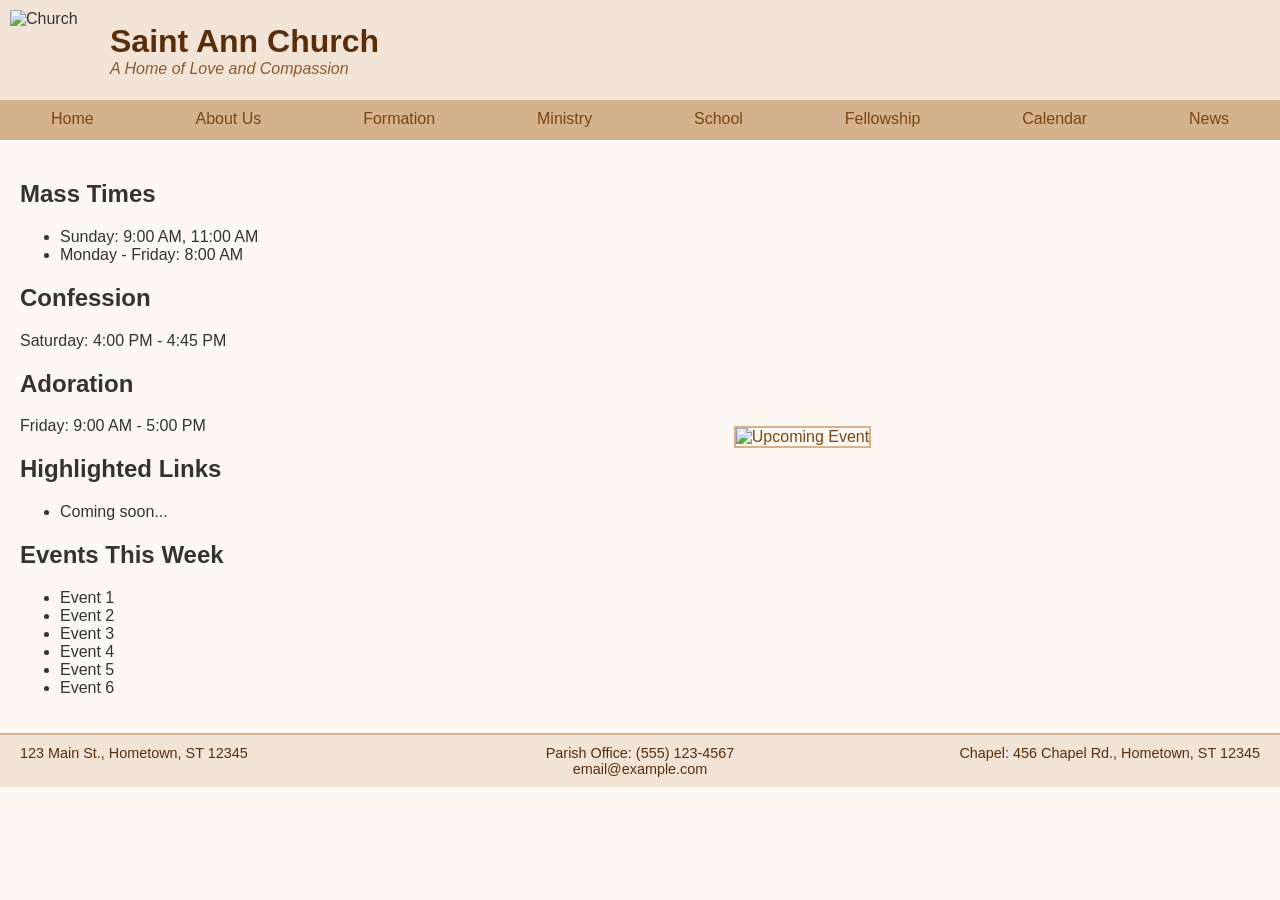
==== index.html @ f04070c4 "new Website this is just a sample of a website to be filled out later." ====
<!DOCTYPE html>
<html lang="en">
<head>
    <meta charset="UTF-8">
    <meta name="viewport" content="width=device-width, initial-scale=1.0">
    <title>Saint Ann Church</title>
    <link rel="stylesheet" href="style.css">
</head>
<body>
    <header>
        <div class="top-header">
            <img src="images/header.jpg" alt="Church" class="header-image">
            <div class="title-area">
                <h1>Saint Ann Church</h1>
                <p class="motto">A Home of Love and Compassion</p>
            </div>
        </div>
        <nav>
            <ul class="nav-links">
                <li><a href="#">Home</a></li>
                <li><a href="#">About Us</a></li>
                <li><a href="#">Formation</a></li>
                <li><a href="#">Ministry</a></li>
                <li><a href="#">School</a></li>
                <li><a href="#">Fellowship</a></li>
                <li><a href="#">Calendar</a></li>
                <li><a href="#">News</a></li>
            </ul>
        </nav>
    </header>

    <main>
        <aside class="sidebar">
            <section class="service-times">
                <h2>Mass Times</h2>
                <ul>
                    <li>Sunday: 9:00 AM, 11:00 AM</li>
                    <li>Monday - Friday: 8:00 AM</li>
                </ul>
            </section>
            <section class="confession-times">
                <h2>Confession</h2>
                <p>Saturday: 4:00 PM - 4:45 PM</p>
            </section>
            <section class="adoration">
                <h2>Adoration</h2>
                <p>Friday: 9:00 AM - 5:00 PM</p>
            </section>
            <section class="highlighted-links">
                <h2>Highlighted Links</h2>
                <ul>
                    <li>Coming soon...</li>
                </ul>
            </section>
            <section class="events-week">
                <h2>Events This Week</h2>
                <ul>
                    <li>Event 1</li>
                    <li>Event 2</li>
                    <li>Event 3</li>
                    <li>Event 4</li>
                    <li>Event 5</li>
                    <li>Event 6</li>
                </ul>
            </section>
        </aside>

        <div class="carousel-container">
            <a href="#" id="carousel-link">
                <img id="carousel-image" src="images/event1.jpg" alt="Upcoming Event">
            </a>
        </div>
    </main>

    <footer>
        <div class="footer-left">
            123 Main St., Hometown, ST 12345
        </div>
        <div class="footer-center">
            Parish Office: (555) 123-4567<br>
            email@example.com
        </div>
        <div class="footer-right">
            Chapel: 456 Chapel Rd., Hometown, ST 12345
        </div>
    </footer>

<script>
const images = [
    'images/event1.jpg',
    'images/event2.jpg',
    'images/event3.jpg',
    'images/event4.jpg',
    'images/event5.jpg'
];
let current = 0;
setInterval(() => {
    current = (current + 1) % images.length;
    document.getElementById('carousel-image').src = images[current];
}, 3000);
</script>
</body>
</html>
---- style.css ----
body {
    font-family: Arial, Helvetica, sans-serif;
    background-color: #fdf8f3;
    color: #333;
    margin: 0;
    padding: 0;
}

a {
    color: #7c4612;
    text-decoration: none;
}

a:hover {
    text-decoration: underline;
}

header {
    background-color: #f1e4d6;
    border-bottom: 2px solid #d3b28d;
}

.top-header {
    display: flex;
    align-items: center;
    padding: 10px;
}

.header-image {
    width: 80px;
    height: 80px;
    margin-right: 20px;
}

.title-area h1 {
    margin: 0;
    color: #5a2e0a;
}

.motto {
    margin: 0;
    font-style: italic;
    color: #8c5b2c;
}

nav {
    background-color: #d3b28d;
}

.nav-links {
    display: flex;
    list-style: none;
    margin: 0;
    padding: 0;
    justify-content: space-around;
}

.nav-links li {
    padding: 10px 15px;
}

main {
    display: flex;
    padding: 20px;
}

.sidebar {
    width: 25%;
    padding-right: 20px;
}

.carousel-container {
    width: 75%;
    display: flex;
    align-items: center;
    justify-content: center;
}

.carousel-container img {
    max-width: 100%;
    height: auto;
    border: 2px solid #d3b28d;
}

footer {
    background-color: #f1e4d6;
    border-top: 2px solid #d3b28d;
    display: flex;
    justify-content: space-between;
    padding: 10px 20px;
    font-size: 0.9em;
    color: #5a2e0a;
}

.footer-left,
.footer-center,
.footer-right {
    width: 33%;
}

.footer-center {
    text-align: center;
}

.footer-right {
    text-align: right;
}
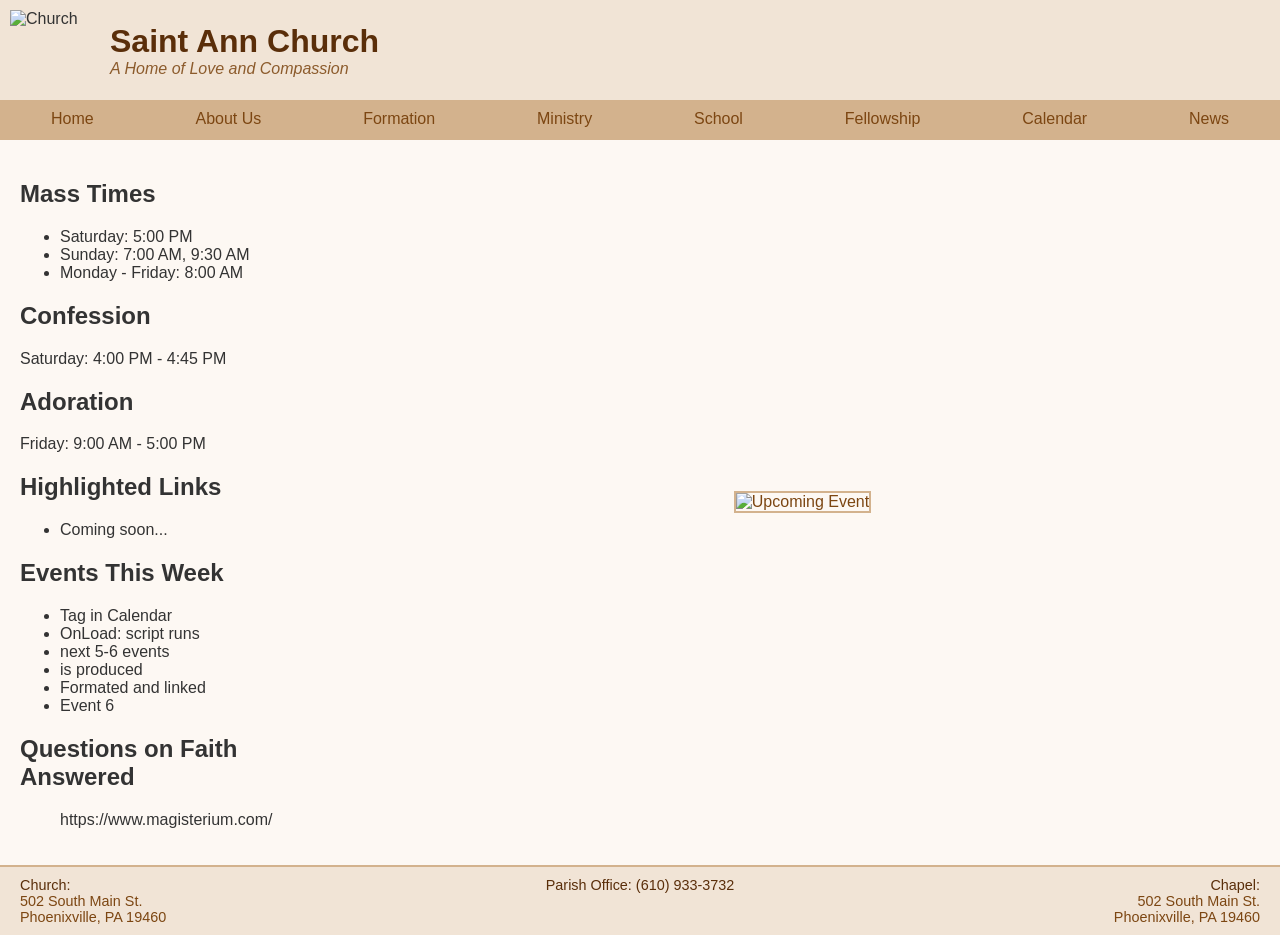
==== commit 7057f439: "updated files added the magistrerium as well" ====
--- a/index.html
+++ b/index.html
@@ -34,7 +34,8 @@
             <section class="service-times">
                 <h2>Mass Times</h2>
                 <ul>
-                    <li>Sunday: 9:00 AM, 11:00 AM</li>
+                    <li>Saturday: 5:00 PM</li>
+                    <li>Sunday: 7:00 AM, 9:30 AM</li>
                     <li>Monday - Friday: 8:00 AM</li>
                 </ul>
             </section>
@@ -55,14 +56,19 @@
             <section class="events-week">
                 <h2>Events This Week</h2>
                 <ul>
-                    <li>Event 1</li>
-                    <li>Event 2</li>
-                    <li>Event 3</li>
-                    <li>Event 4</li>
-                    <li>Event 5</li>
+                    <li>Tag in Calendar</li>
+                    <li>OnLoad: script runs</li>
+                    <li>next 5-6 events</li>
+                    <li>is produced</li>
+                    <li>Formated and linked</li>
                     <li>Event 6</li>
                 </ul>
             </section>
+            <section class="events-week">
+                <h2>Questions on Faith Answered</h2>
+                <ul> https://www.magisterium.com/
+                </ul>
+            </section>			
         </aside>
 
         <div class="carousel-container">
@@ -74,14 +80,19 @@
 
     <footer>
         <div class="footer-left">
-            123 Main St., Hometown, ST 12345
+            Church:<BR>
+			<a href="https://maps.app.goo.gl/JkGWRNkn7DrRsbJm6">
+			502 South Main St.<BR>
+			Phoenixville, PA 19460 </a>
         </div>
         <div class="footer-center">
-            Parish Office: (555) 123-4567<br>
-            email@example.com
+            Parish Office: (610) 933-3732
         </div>
         <div class="footer-right">
-            Chapel: 456 Chapel Rd., Hometown, ST 12345
+			Chapel: <BR>
+			<a href="ttps://maps.app.goo.gl/q6N1Ryia7QamMx7t5">
+            502 South Main St.<BR>
+			Phoenixville, PA 19460</a>
         </div>
     </footer>
 
